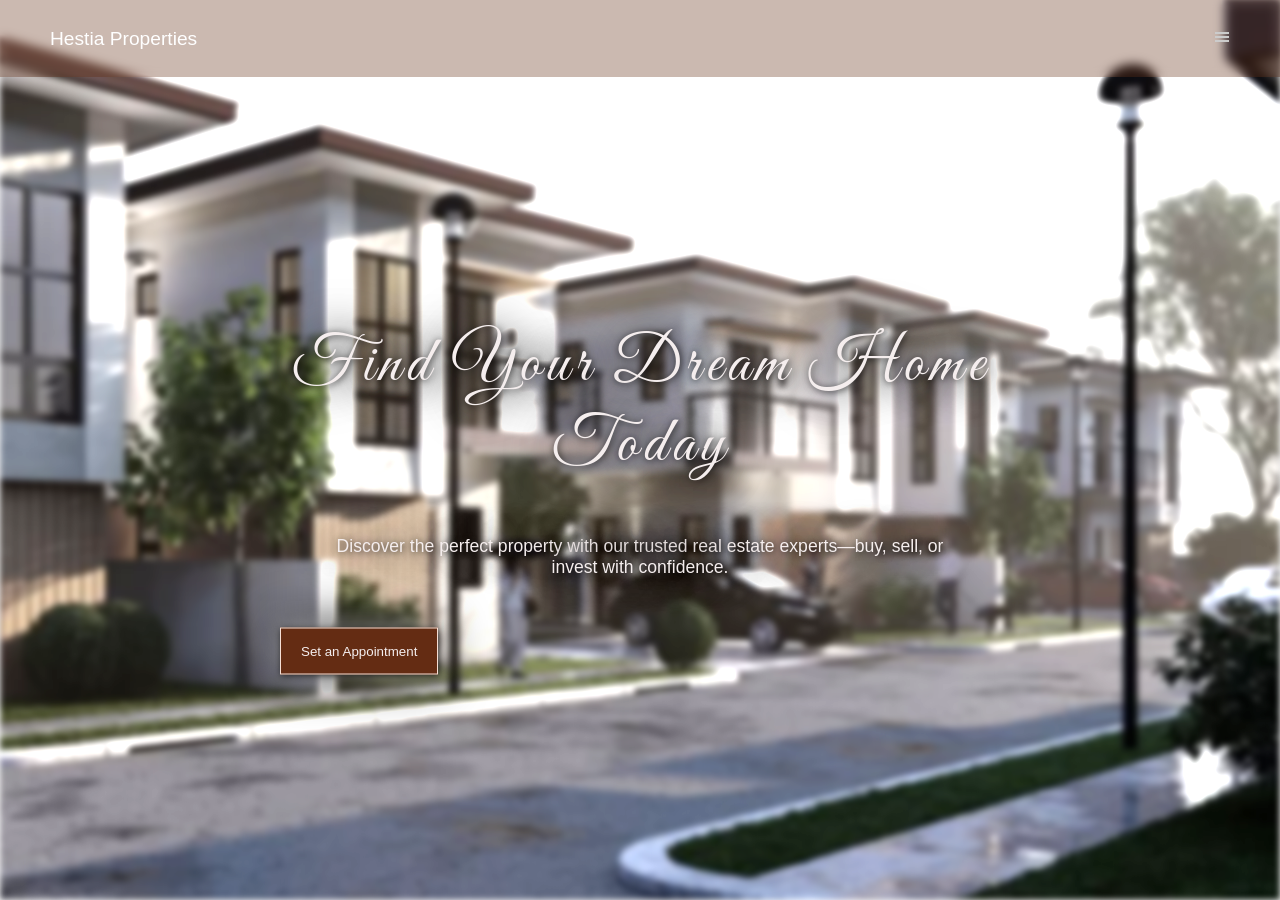
==== index.html @ 9a7fb94f "first commit" ====
<!DOCTYPE html>
<html lang="en">
<head>
    <meta charset="UTF-8">
    <meta name="viewport" content="width=device-width, initial-scale=1.0">
    <title>Hestia Properties</title>

    <link rel="stylesheet" type="text/css" href="css/style-main.css">
    <link rel="stylesheet" type="text/css" href="css/style-nav.css" />
    <link rel="stylesheet" type="text/css" href="css/style-landing-page.css" />
    
    <script src="../js/main.js" defer></script>
    
</head>
<body class="landing-page">

    <main>
        <nav class="layout-nav">
            <div class="layout-logo">
                <p>Hestia Properties</p>
            </div>

            <div class="menu-bar-layout">
                <svg id="svgMenuBar" xmlns="http://www.w3.org/2000/svg" width="1em" height="1em" viewBox="0 0 512 512"><path class="svgIcon" fill="#ccc" d="M32 96v64h448V96zm0 128v64h448v-64zm0 128v64h448v-64z"/></svg>
    
                <svg class="hide" id="svgClose" xmlns="http://www.w3.org/2000/svg" width="1em" height="1em" viewBox="0 0 16 16"><path class="svgIcon" fill="#ccc" d="M15.1 3.1L12.9.9L8 5.9L3.1.9L.9 3.1l5 4.9l-5 4.9l2.2 2.2l4.9-5l4.9 5l2.2-2.2l-5-4.9z"/></svg>
            </div>
        </nav>
    </main>
    
    <section class="hero-section"></section>

    <div class="hero-text">
        <h1>Find Your Dream Home Today</h1>
        <p>Discover the perfect property with our trusted real estate experts—buy, sell, or invest with confidence.</p>
        <button>Set an Appointment</button>

</div>

</body>
</html>
---- css/style-main.css ----
@import url('https://fonts.googleapis.com/css2?family=Great+Vibes&display=swap');

::-webkit-scrollbar{
    display: none;
}

:root {
    --prime-color: #642C13;
    
}

* {
    padding: 0;
    margin: 0;
    box-sizing: border-box;
    text-decoration: none;
	font-family: 'Poppins', sans-serif;
}

.hide {
    display: none;
}
---- css/style-nav.css ----
.layout-nav {
	display: flex;
	justify-content: space-between;
	align-items: center;

	background: #642d1355;
	width: 100%;
	height: 77px;

	padding: 10px 50px;

    backdrop-filter: blur(5px);
	position: fixed;
	top: 0px;
	z-index: 1;
	
}

.layout-nav .layout-logo {
	width: 100px;

	margin-block: auto;
}

.layout-nav .layout-logo p {
	color: white;
    font-size: clamp(.98em, 5vw, 1.2em);
	text-wrap: nowrap;
}
---- css/style-landing-page.css ----
.landing-page .hero-section {
    width: 100%;
    height: 100vh;
    background-color: var(--prime-color);
    background-image: url(../img/background.jpg);
    background-size: cover;
    background-position: center;
    display: flex;
    justify-content: center;
    align-items: center;
    animation: fadeBg 5s ease-in forwards;
}

.landing-page  .hero-text {
    margin-top: 50px;
    position: absolute;
    top: 50%;
    left: 50%;
    transform: translate(-50%, -50%);
    z-index: 1;

    width: min(90%, 720px);
}
    
.landing-page .hero-text h1 {
    text-align: center;
    font-size: clamp(3.2em, 5vw, 5.5em);
    font-weight: 100;
    letter-spacing: 5px;

    font-family: 'Great Vibes';
    animation: fadeText 5s ease-in forwards;
}

.landing-page .hero-text p {
    margin: 50px auto;
    width: 90%;

    font-weight: 300;
    text-align: center;
    font-size: clamp(.98em, 5vw, 1.1em);
    animation: fadeText 5s ease-in forwards;

}

.landing-page .hero-text button {    
    padding: 15px 20px;
    background-color: var(--prime-color);
    color: white;
    border: 1px solid hsl(19, 66%, 90%);
    opacity: 0;
    animation: fadeButton 2s ease-in forwards;
    animation-delay: 5s;
}

.landing-page .hero-text button:hover { 
    background-color: hsl(19, 66%, 26%);
}

@keyframes fadeBg {
    0% { 
        filter: grayscale(100%) blur(0px) brightness(100%);
    }

    50% { 
        filter: grayscale(50%) blur(0px);
    }

    70% { 
        filter: grayscale(0%) blur(0px);
    }

    80% {
        filter: blur(1px);
    }

    100% { 
        filter: blur(3px) brightness(130%);
    }
}

@keyframes fadeText {
    0% { 
        color: var(--prime-color);
        opacity: 0;
    }

    50% { 
        color: #f5eeee;
        opacity: 1;
        text-shadow: 1px 1px 3px #000000c5,
                    0 0 10px #ffffff8d,
                    0 0 30px black;
    }

    100% { 
        color: #f5eeee;
        opacity: 1;
        text-shadow: 1px 1px 7px rgba(0, 0, 0, 0.773),
                    /* 0 0 30px #ffffff8d, */
                    0 0 40px black,
                    0 0 50px black;
    }
}

@keyframes fadeButton {
    0% { 
        color: var(--prime-color);
        opacity: 0;
        transform: scale(1.2);
    }

    50% { 
        color: #f5eeee;
        opacity: 1;
    }

    100% { 
        color: #f5eeee;
        opacity: 1;
        transform: scale(1);
        box-shadow: 1px 1px 7px rgba(0, 0, 0, 0.773),
                    0 0 30px #ffffff8d,
                    0 0 50px black;
    }
}
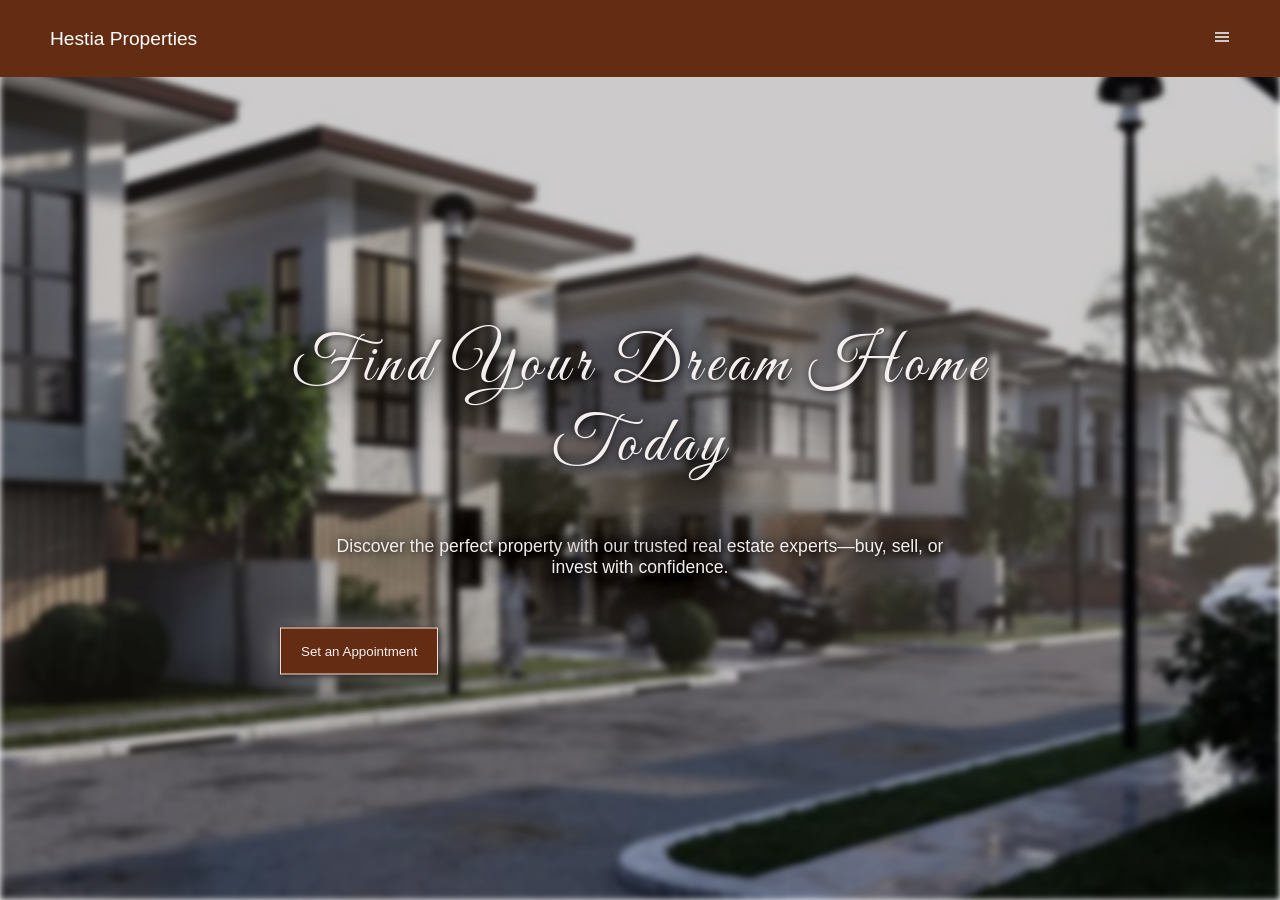
==== commit c5ae7535: "first commit" ====
--- a/index.html
+++ b/index.html
@@ -9,7 +9,7 @@
     <link rel="stylesheet" type="text/css" href="css/style-nav.css" />
     <link rel="stylesheet" type="text/css" href="css/style-landing-page.css" />
     
-    <script src="../js/main.js" defer></script>
+    <script src="js/main.js" defer></script>
     
 </head>
 <body class="landing-page">
--- a/css/style-nav.css
+++ b/css/style-nav.css
@@ -3,7 +3,7 @@
 	justify-content: space-between;
 	align-items: center;
 
-	background: #642d1355;
+	background: #642d13;
 	width: 100%;
 	height: 77px;
 
--- a/css/style-landing-page.css
+++ b/css/style-landing-page.css
@@ -17,7 +17,6 @@
     top: 50%;
     left: 50%;
     transform: translate(-50%, -50%);
-    z-index: 1;
 
     width: min(90%, 720px);
 }
@@ -75,7 +74,7 @@
     }
 
     100% { 
-        filter: blur(3px) brightness(130%);
+        filter: blur(3px) brightness(80%);
     }
 }
 
